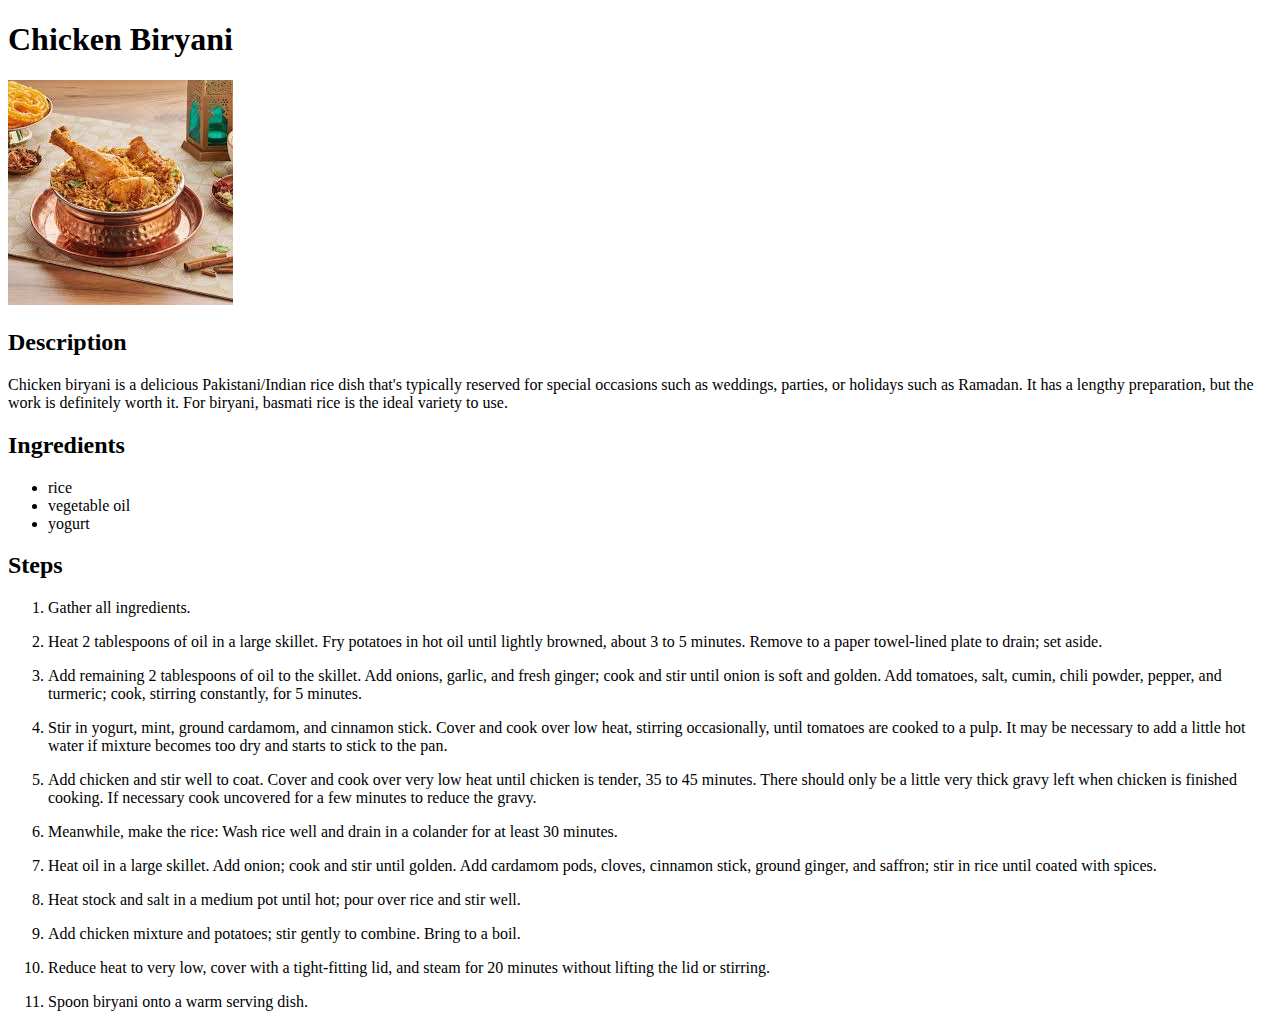
==== recipes/chicken biryani.html @ 02cdc1be "TOP first project" ====
<!DOCTYPE html>
<html lang="en">
<head>
    <meta charset="UTF-8">
    <meta name="viewport" content="width=device-width, initial-scale=1.0">
    <title>Document</title>
</head>
<body>
    <h1>Chicken Biryani</h1>
    <img src="/recipes/img/chicken biryani.jpeg">
    <h2>Description</h2>
    <p>Chicken biryani is a delicious Pakistani/Indian rice dish that's typically reserved for special occasions such as weddings, parties, or holidays such as Ramadan. It has a lengthy preparation, but the work is definitely worth it. For biryani, basmati rice is the ideal variety to use.</p>
    <h2>Ingredients</h2>
    <ul>
        <li>rice</li>
        <li>vegetable oil</li>
        <li>yogurt</li>
    </ul>
    <h2>Steps</h2>
    <ol>
        <li><p>Gather all ingredients.</p></li>
        <li><p>Heat 2 tablespoons of oil in a large skillet. Fry potatoes in hot oil until lightly browned, about 3 to 5 minutes. Remove to a paper towel-lined plate to drain; set aside.</p></li>
        <li><p>Add remaining 2 tablespoons of oil to the skillet. Add onions, garlic, and fresh ginger; cook and stir until onion is soft and golden. Add tomatoes, salt, cumin, chili powder, pepper, and turmeric; cook, stirring constantly, for 5 minutes.</p></li>
        <li><p>Stir in yogurt, mint, ground cardamom, and cinnamon stick. Cover and cook over low heat, stirring occasionally, until tomatoes are cooked to a pulp. It may be necessary to add a little hot water if mixture becomes too dry and starts to stick to the pan.</p></li>
        <li><p>Add chicken and stir well to coat. Cover and cook over very low heat until chicken is tender, 35 to 45 minutes. There should only be a little very thick gravy left when chicken is finished cooking. If necessary cook uncovered for a few minutes to reduce the gravy.</p></li>
        <li><p>Meanwhile, make the rice: Wash rice well and drain in a colander for at least 30 minutes.</p></li>
        <li><p>Heat oil in a large skillet. Add onion; cook and stir until golden. Add cardamom pods, cloves, cinnamon stick, ground ginger, and saffron; stir in rice until coated with spices.</p></li>
        <li><p>Heat stock and salt in a medium pot until hot; pour over rice and stir well.
        <li><p>Add chicken mixture and potatoes; stir gently to combine. Bring to a boil.</p></li>
        <li><p>Reduce heat to very low, cover with a tight-fitting lid, and steam for 20 minutes without lifting the lid or stirring.</p></li>
        <li><p>Spoon biryani onto a warm serving dish.</p></li>       
        </p></li>
    
    </ol>
</body>
</html>
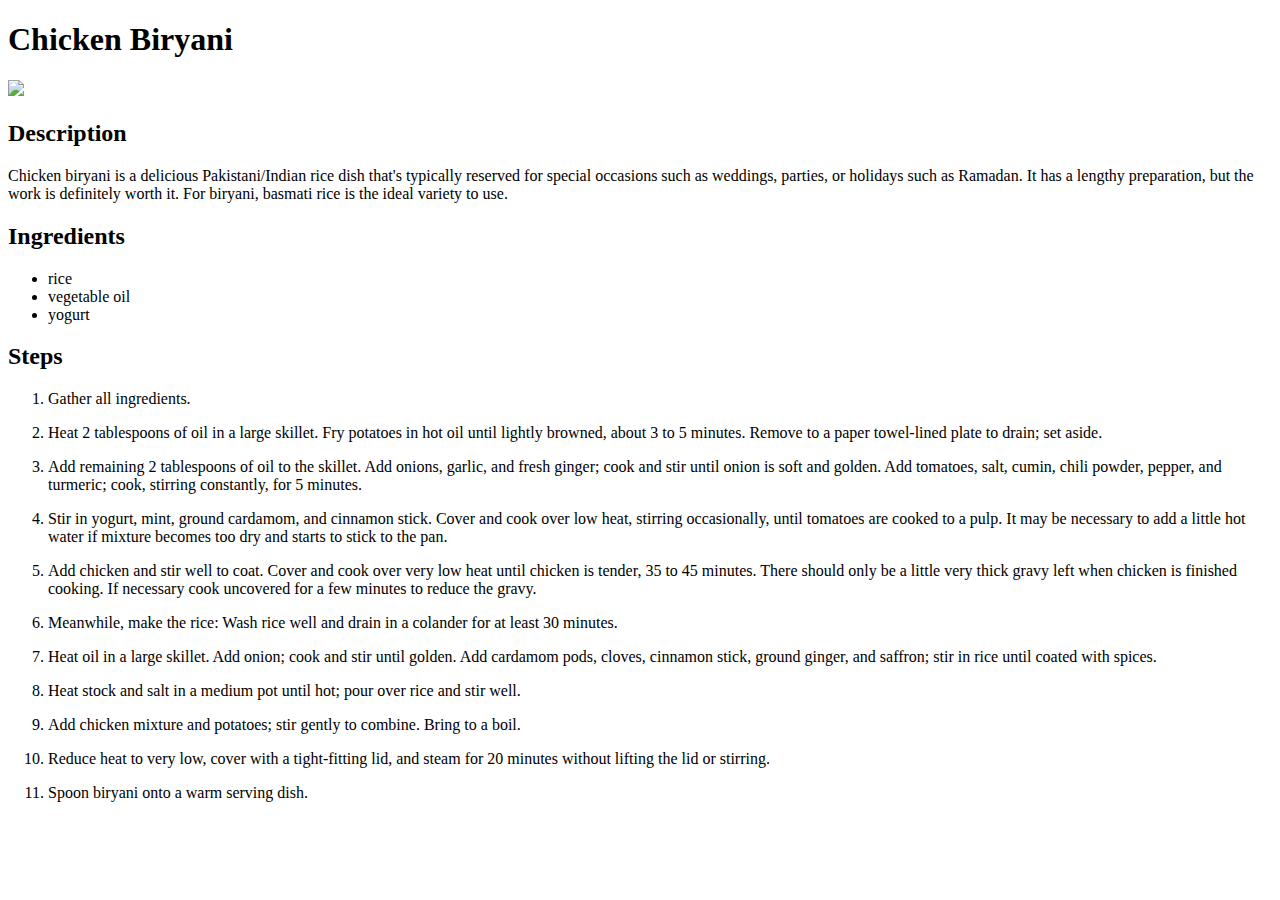
==== commit ffe4beb3: "Updated CSS" ====
--- a/recipes/chicken biryani.html
+++ b/recipes/chicken biryani.html
@@ -4,19 +4,20 @@
     <meta charset="UTF-8">
     <meta name="viewport" content="width=device-width, initial-scale=1.0">
     <title>Document</title>
+    <link rel="stylesheet" href="/odin-recipes/recipes/style.css">
 </head>
 <body>
-    <h1>Chicken Biryani</h1>
-    <img src="/recipes/img/chicken biryani.jpeg">
-    <h2>Description</h2>
+    <h1 class="heading first">Chicken Biryani</h1>
+    <img src= "/odin-recipes/recipes/img/chicken biryani.jpeg">
+    <h2 class="heading">Description</h2>
     <p>Chicken biryani is a delicious Pakistani/Indian rice dish that's typically reserved for special occasions such as weddings, parties, or holidays such as Ramadan. It has a lengthy preparation, but the work is definitely worth it. For biryani, basmati rice is the ideal variety to use.</p>
-    <h2>Ingredients</h2>
+    <h2 class="heading">Ingredients</h2>
     <ul>
         <li>rice</li>
         <li>vegetable oil</li>
         <li>yogurt</li>
     </ul>
-    <h2>Steps</h2>
+    <h2 class="heading">Steps</h2>
     <ol>
         <li><p>Gather all ingredients.</p></li>
         <li><p>Heat 2 tablespoons of oil in a large skillet. Fry potatoes in hot oil until lightly browned, about 3 to 5 minutes. Remove to a paper towel-lined plate to drain; set aside.</p></li>
